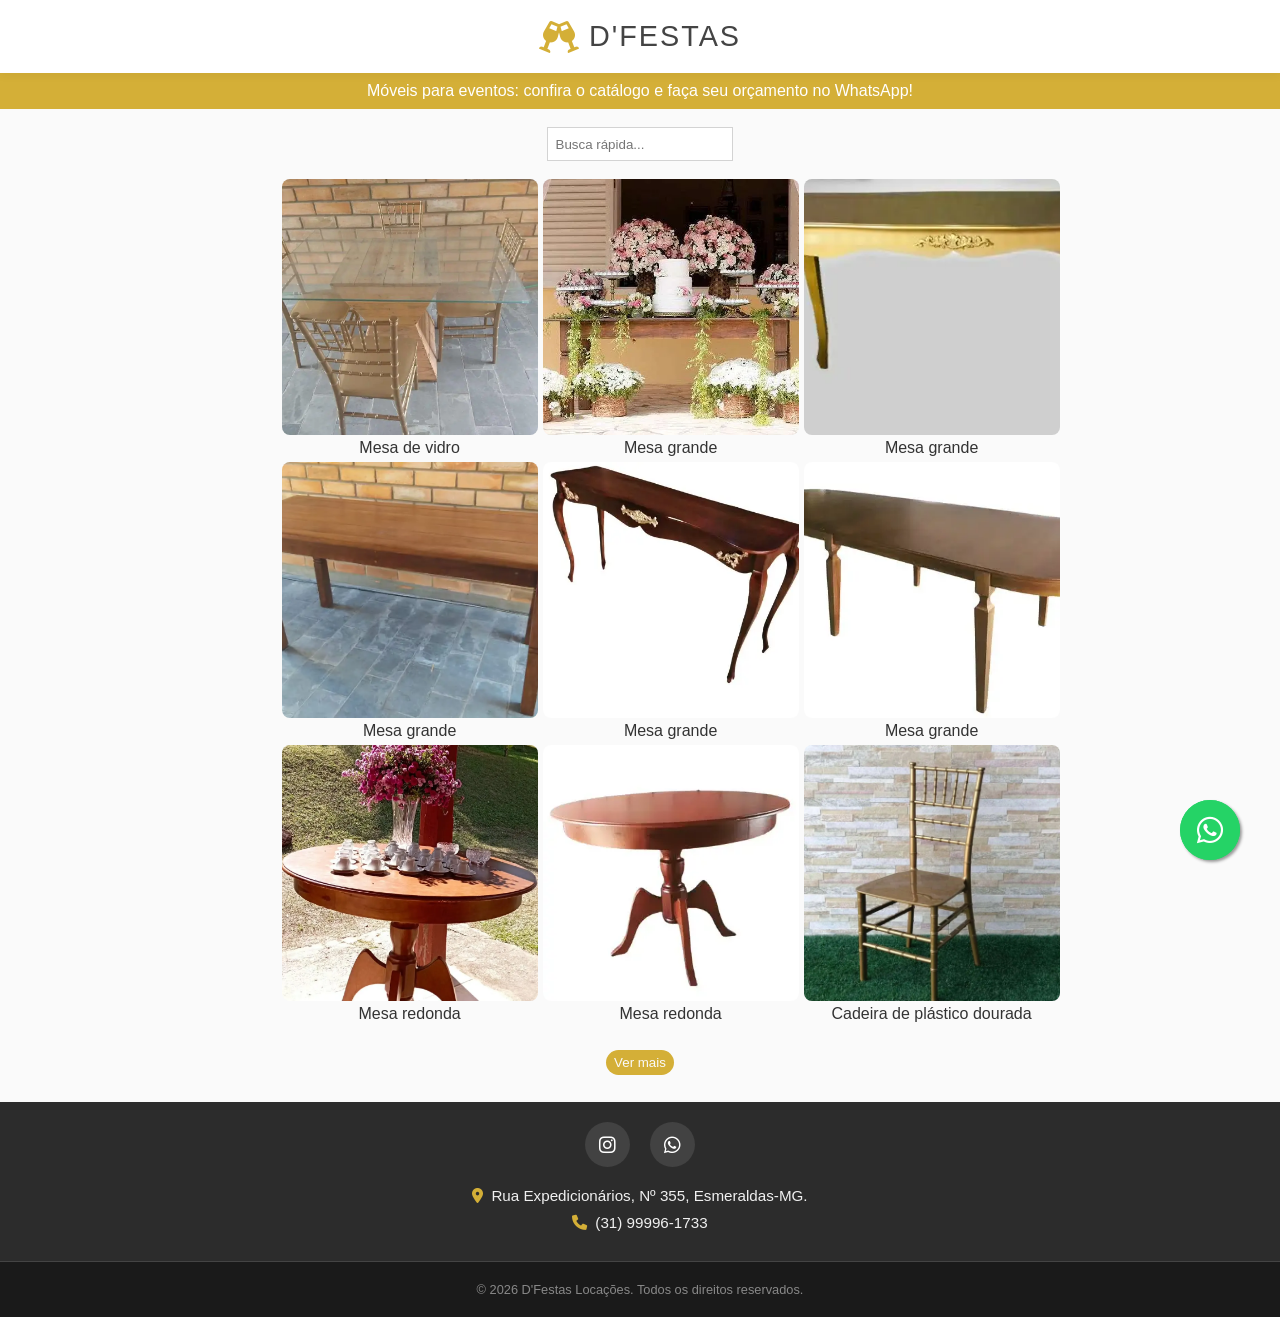
==== index.html @ 8e7d3e52 "Initial commit via Netlify" ====
<!DOCTYPE html>
<html lang="en">

<head>
    <meta charset="UTF-8">
    <meta name="viewport" content="width=device-width, initial-scale=1.0">
    <title>Aluguel de Móveis em Esmeraldas-MG | D'Festas</title>
    <link rel="stylesheet" href="styles.css">
    <!-- Ícones de fontawesome.com -->
    <link rel="stylesheet" href="https://cdnjs.cloudflare.com/ajax/libs/font-awesome/6.0.0/css/all.min.css">
    <link rel="shortcut icon" href="favicon.png" type="image/png">
</head>

<body>
    <header>
        <div class="logo-container">
            <i class="fas fa-glass-cheers icone-brinde" style="color: var(--cor-principal);"></i>
            <h1>D'Festas</h1>
        </div>
    </header>
    <section id="hero-section">
            Móveis para eventos: confira o catálogo e faça seu orçamento no WhatsApp!</section>
    <main>
        <div id="busca-conteiner">
            <input type="search" id="busca-input" placeholder="Busca rápida...">
        </div>

        <div id="galeria">
            <div class="item-galeria">
                <img src="imagens/item-33.webp">
                <label>Mesa de vidro</label>
            </div>
            <div class="item-galeria">
                <img src="imagens/item-37.webp">
                <label>Mesa grande</label>
            </div>
            <div class="item-galeria">
                <img src="imagens/item-48.webp">
                <label>Mesa grande</label>
            </div>
            <div class="item-galeria">
                <img src="imagens/item-49.webp">
                <label>Mesa grande</label>
            </div>
            <div class="item-galeria">
                <img src="imagens/item-57.webp">
                <label>Mesa grande</label>
            </div>
            <div class="item-galeria">
                <img src="imagens/item-58.webp">
                <label>Mesa grande</label>
            </div>
            <div class="item-galeria">
                <img src="imagens/item-47.webp">
                <label>Mesa redonda</label>
            </div>
            <div class="item-galeria">
                <img src="imagens/item-56.webp">
                <label>Mesa redonda</label>
            </div>
            <div class="item-galeria">
                <img src="imagens/item-45.webp">
                <label>Cadeira de plástico dourada</label>
            </div>
            <div class="item-galeria">
                <img src="imagens/item-46.webp">
                <label>Conjunto mesa e cadeiras infantil</label>
            </div>
            <div class="item-galeria">
                <img src="imagens/item-53.webp">
                <label>Banco</label>
            </div>
            <div class="item-galeria">
                <img src="imagens/item-54.webp">
                <label>Banco</label>
            </div>
            <div class="item-galeria">
                <img src="imagens/item-55.webp">
                <label>Banco</label>
            </div>
            <div class="item-galeria">
                <img src="imagens/item-50.webp">
                <label>Sofá</label>
            </div>
            <div class="item-galeria">
                <img src="imagens/item-51.webp">
                <label>Sofá</label>
            </div>
            <div class="item-galeria">
                <img src="imagens/item-52.webp">
                <label>Sofá</label>
            </div>

            <div class="item-galeria">
                <img src="imagens/item-38.webp">
                <label>Forro de mesa branco</label>
            </div>
            <div class="item-galeria">
                <img src="imagens/item-39.webp">
                <label>Forro de mesa dourado</label>
            </div>
            <div class="item-galeria">
                <img src="imagens/item-40.webp">
                <label>Forro de mesa rosa</label>
            </div>
            <div class="item-galeria">
                <img src="imagens/item-41.webp">
                <label>Forro de mesa xadrez</label>
            </div>

            <div class="item-galeria">
                <img src="imagens/item-7.webp">
                <label>Copo</label>
            </div>
            <div class="item-galeria">
                <img src="imagens/item-10.webp">
                <label>Copo</label>
            </div>
            <div class="item-galeria">
                <img src="imagens/item-4.webp">
                <label>Copo americano</label>
            </div>
            <div class="item-galeria">
                <img src="imagens/item-8.webp">
                <label>Copo de whiskey</label>
            </div>
            <div class="item-galeria">
                <img src="imagens/item-9.webp">
                <label>Copo de choppe</label>
            </div>
            <div class="item-galeria">
                <img src="imagens/item-5.webp">
                <label>Taça</label>
            </div>
            <div class="item-galeria">
                <img src="imagens/item-6.webp">
                <label>Taça de champanhe</label>
            </div>

            <div class="item-galeria">
                <img src="imagens/item-11.webp">
                <label>Prato</label>
            </div>
            <div class="item-galeria">
                <img src="imagens/item-13.webp">
                <label>Prato oitavado</label>
            </div>
            <div class="item-galeria">
                <img src="imagens/item-20.webp">
                <label>Colher</label>
            </div>
            <div class="item-galeria">
                <img src="imagens/item-21.webp">
                <label>Garfo</label>
            </div>
            <div class="item-galeria">
                <img src="imagens/item-22.webp">
                <label>Faca</label>
            </div>

            <div class="item-galeria">
                <img src="imagens/item-24.webp">
                <label>Travessa</label>
            </div>
            <div class="item-galeria">
                <img src="imagens/item-25.webp">
                <label>Travessa</label>
            </div>
            <div class="item-galeria">
                <img src="imagens/item-26.webp">
                <label>Travessa</label>
            </div>
            <div class="item-galeria">
                <img src="imagens/item-27.webp">
                <label>Travessa</label>
            </div>
            <div class="item-galeria">
                <img src="imagens/item-28.webp">
                <label>Travessa</label>
            </div>
            <div class="item-galeria">
                <img src="imagens/item-29.webp">
                <label>Travessa</label>
            </div>
            <div class="item-galeria">
                <img src="imagens/item-30.webp">
                <label>Travessa</label>
            </div>
            <div class="item-galeria">
                <img src="imagens/item-17.webp">
                <label>Panela de Buffet</label>
            </div>
            <div class="item-galeria">
                <img src="imagens/item-42.webp">
                <label>Panela de buffet</label>
            </div>
            <div class="item-galeria">
                <img src="imagens/item-31.webp">
                <label>Dispenser de bebidas</label>
            </div>
            <div class="item-galeria">
                <img src="imagens/item-43.webp">
                <label>Dispenser de bebidas</label>
            </div>
            <div class="item-galeria">
                <img src="imagens/item-15.webp">
                <label>Jarra</label>
            </div>

            <div class="item-galeria">
                <img src="imagens/item-59.webp">
                <label>Prateleira</label>
            </div>
            <div class="item-galeria">
                <img src="imagens/item-61.webp">
                <label>Porta Buquê</label>
            </div>
        </div>

        <div id="conteiner-ver-mais">
            <button id="ver-mais">Ver mais</button>
        </div>
    </main>

    <footer>
        <div class="footer-content">
            <div class="social-links">
                <a href="https://www.instagram.com/dfestas5/"><i class="fab fa-instagram"></i></a>
                <a
                    href="https://wa.me/553199961733?text=Olá!%20Gostaria%20de%20solicitar%20um%20orçamento%20para%20o%20aluguel%20de%20móveis%20para%20minha%20festa.%20Pode%20me%20ajudar?"><i
                        class="fab fa-whatsapp"></i></a>
            </div>

            <div class="contato-info">
                <p><i class="fas fa-map-marker-alt"></i> Rua Expedicionários, Nº 355, Esmeraldas-MG.</p>
                <!--<p><i class="fas fa-envelope"></i> contato@dfestas.com.br</p>-->
                <p><i class="fas fa-phone"></i> (31) 99996-1733</p>
            </div>
        </div>

        <div class="copyright">
            <p>&copy; 2026 D'Festas Locações. Todos os direitos reservados.</p>
        </div>
    </footer>

    <a href="https://wa.me/553199961733?text=Olá!%20Gostaria%20de%20solicitar%20um%20orçamento%20para%20o%20aluguel%20de%20móveis%20para%20minha%20festa.%20Pode%20me%20ajudar?"
        class="whatsapp-float" target="_blank">
        <i class="fab fa-whatsapp"></i>
    </a>
    <script src="script.js"></script>
</body>

</html>
---- styles.css ----
/* --- Configurações Gerais --- */
:root {
    --cor-principal: #d4af37; /* Dourado chique */
    --cor-fundo: #fafafa;
    --cor-texto: #333;
    --whatsapp-green: #25d366;
}

* { margin: 0; padding: 0; font-family: 'Helvetica Neue', Arial, sans-serif; }

body { background-color: var(--cor-fundo); color: var(--cor-texto); margin: 0;}

/* --- Cabeçalho (Header) --- */
header {
    background: white;
    text-align: center;
    padding: 20px;
    box-shadow: 0 2px 10px rgba(0,0,0,0.05);
    position: sticky;
    top: 0;
    z-index: 100;
}

#hero-section {
    background-color: #d4af37;
    color: white;
    width: 96vw;
    padding: 1vh 2vw;
    text-align: center;
}

.logo-container {
    display: flex;
    align-items: center;
    justify-content: center;
    gap: 10px;
}

.icone-brinde {
    font-size: 2rem;
}

h1 {
    font-size: 1.8rem;
    color: #444;
    font-weight: 300;
    text-transform: uppercase;
    letter-spacing: 2px;
}

/* Busca */
#busca-conteiner {
    display: flex;
    align-items: center;
    justify-content: center;
    gap: 20px;
    flex-direction: row;
    margin: 2vh auto 2vh auto;
}

#busca-input {
    display: block;
    min-width: 8.8vw;
    height: 3.8vh;
    padding: 0.2vh 0.6vw;
    border: 1px solid lightgray;
    justify-self: center;
}
/*
#busca-conteiner > button {
    background-color: none;
    border: none;
    border-radius: 80%;
    padding: 6px;
}*/

/* Conteúdo principal */
#galeria {
    display: grid;
    grid-template-columns: repeat(3, 1fr);
    gap: 5px;
    margin: 0 2vw;
}

.item-galeria {
    text-align: center;
}

.item-galeria > img {
    width: 30vw;
    height: 30vw;
    border-radius: 8px;
    object-fit: cover;
}

/* Footer (Roda-pé) */
footer {
    background-color: #2c2c2c; /* Cinza chumbo elegante */
    color: #f0f0f0;            /* Branco suave para não cansar a vista */
    padding-top: 20px;
    margin-top: 3vh;          /* Espaço para separar do conteúdo acima */
    text-align: center;
}

.footer-content {
    padding: 0 20px 30px 20px;
    max-width: 800px;
    margin: 0 auto;            /* Centraliza em telas grandes */
}

footer h3 {
    font-size: 2rem;
    font-family: 'Georgia', serif; /* Fonte mais clássica para a marca */
    color: var(--cor-principal);   /* O dourado (#d4af37) */
    margin-bottom: 10px;
}

.slogan {
    font-style: italic;
    opacity: 0.7;
    margin-bottom: 25px;
}

/* --- Ícones de Redes Sociais --- */
.social-links {
    margin-bottom: 20px;
}

.social-links a {
    display: inline-flex;
    justify-content: center;
    align-items: center;
    width: 45px;
    height: 45px;
    background: rgba(255,255,255,0.1); /* Fundo translúcido */
    color: white;
    margin: 0 8px;
    border-radius: 50%;
    text-decoration: none;
    font-size: 1.2rem;
    transition: all 0.3s ease;
}

.social-links a:hover {
    background: var(--cor-principal); /* Fica dourado ao passar o mouse */
    transform: translateY(-3px);      /* Efeito de "pulo" */
}

/* --- Informações de Contato --- */
.contato-info p {
    margin: 10px 0 0 0;
    font-size: 0.95rem;
    display: flex;
    justify-content: center;
    align-items: center;
    gap: 8px; /* Espaço entre ícone e texto */
}

.contato-info i {
    color: var(--cor-principal);
}

/* --- Copyright (Rodapé do Rodapé) --- */
.copyright {
    background-color: #1a1a1a; /* Um tom ainda mais escuro */
    padding: 20px;
    font-size: 0.8rem;
    color: #888;
    border-top: 1px solid #444;
}

.hidden {
    display: none !important;
}

/* Estilização do Botão */
.whatsapp-float {
    position: fixed;
    width: 60px;
    height: 60px;
    bottom: 40px;
    right: 40px;
    background-color: #25d366;
    color: #FFF;
    border-radius: 50px;
    text-align: center;
    font-size: 30px;
    box-shadow: 2px 2px 3px #999;
    z-index: 1000;
    display: flex;
    align-items: center;
    justify-content: center;
    text-decoration: none;
    transition: all 0.3s ease;
}

.whatsapp-float:hover {
    background-color: #128c7e;
    transform: scale(1.1);
    color: white;
}

/* Animação opcional de "pulso" para chamar atenção */
.whatsapp-float::after {
    content: "";
    width: 100%;
    height: 100%;
    background-color: #25d366;
    position: absolute;
    border-radius: 50%;
    z-index: -1;
    animation: pulse 2s infinite;
}

@keyframes pulse {
    0% { transform: scale(1); opacity: 1; }
    100% { transform: scale(1.5); opacity: 0; }
}

#conteiner-ver-mais {
    display: flex;
    justify-content: center;
    margin-top: 3vh;
}

#ver-mais {
    border-radius: 15px;
    color: #fafafa;
    background-color: var(--cor-principal);
    padding: 5px 8px;
    border: none;
}

@media (min-width: 600px) {
    main {
        width: 60vw;
        margin: 0 auto;
    }
    .item-galeria > img {
        width: 20vw;
        height: 20vw;
    }
}
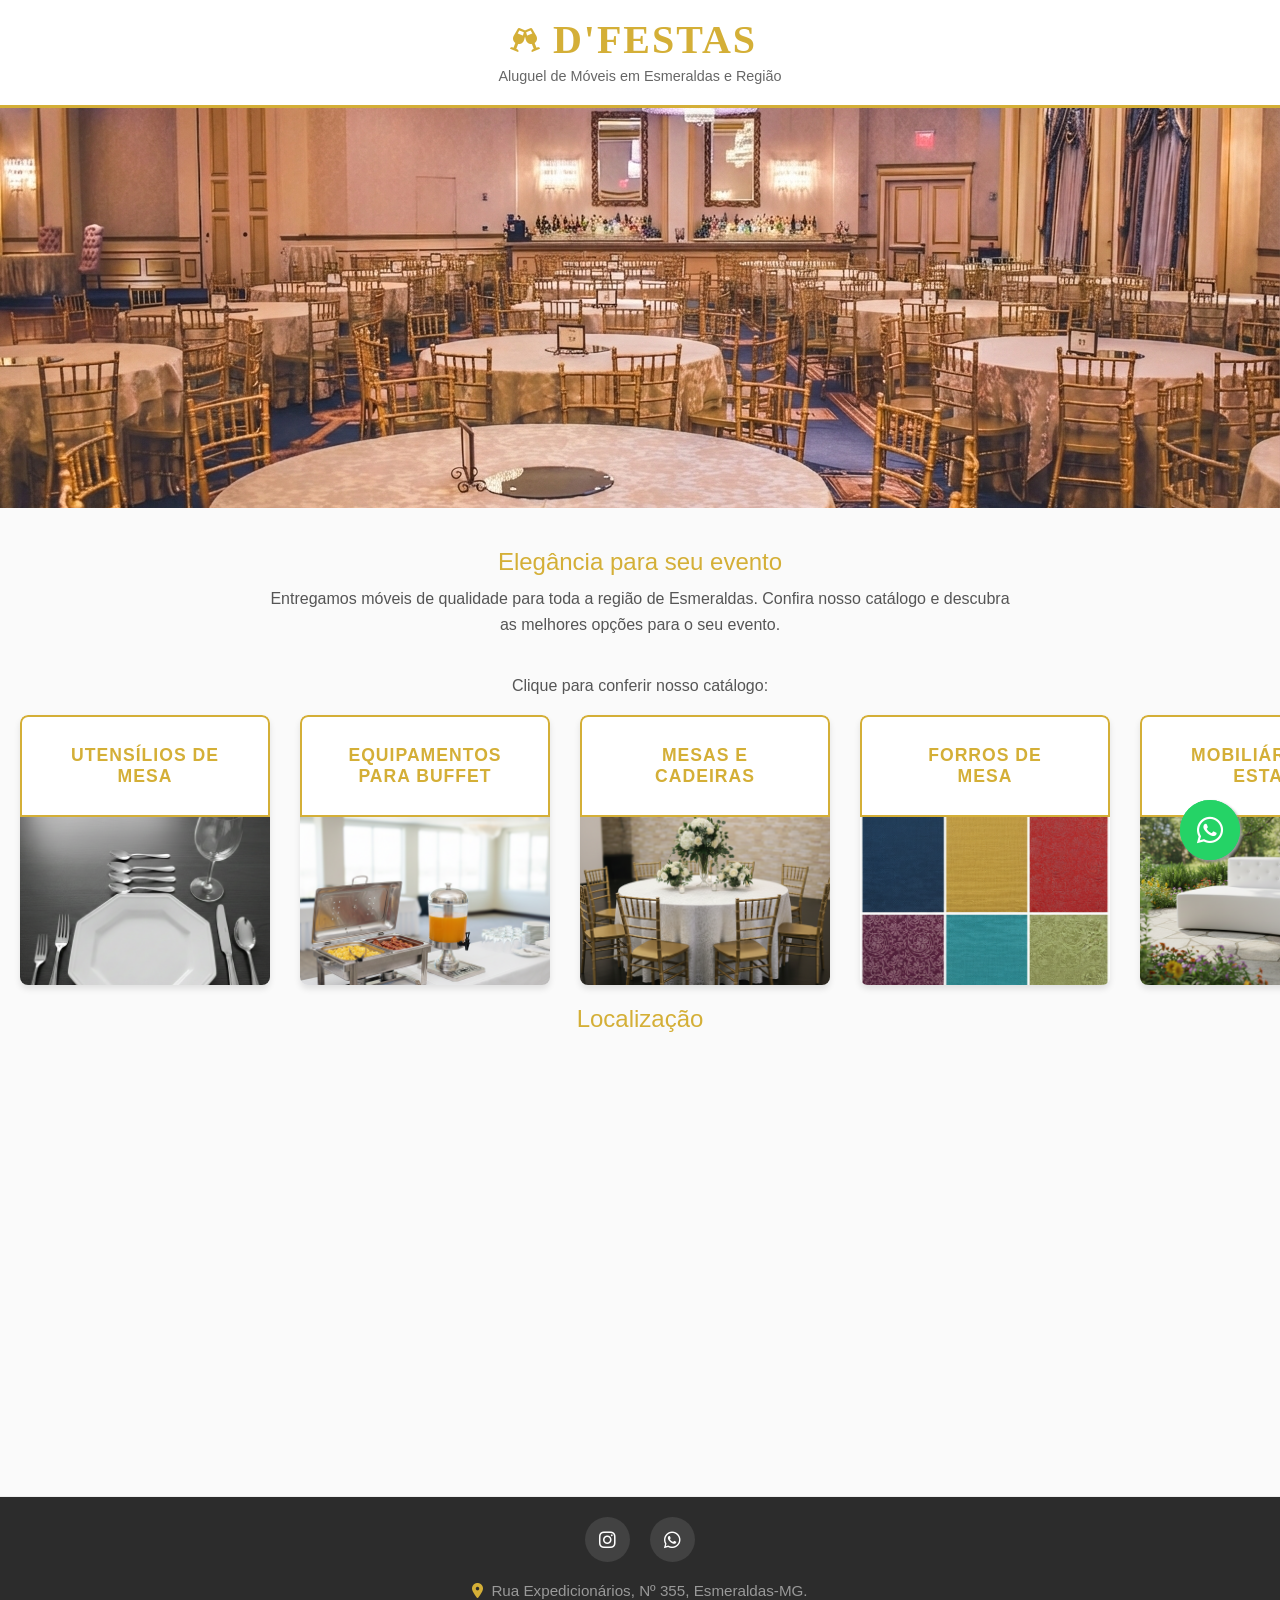
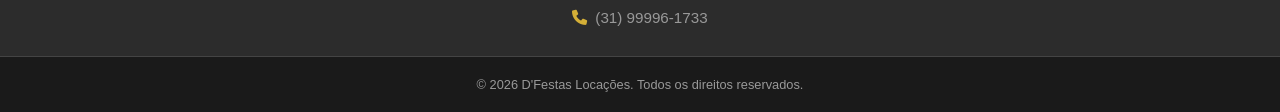
==== commit b156c07d: "Revert" ====
--- a/index.html
+++ b/index.html
@@ -1,226 +1,95 @@
 <!DOCTYPE html>
-<html lang="en">
+<html lang="pt-br">
 
 <head>
     <meta charset="UTF-8">
     <meta name="viewport" content="width=device-width, initial-scale=1.0">
-    <title>Aluguel de Móveis em Esmeraldas-MG | D'Festas</title>
-    <link rel="stylesheet" href="styles.css">
+    <title>D'Festas - Aluguel de Móveis em Esmeraldas</title>
     <!-- Ícones de fontawesome.com -->
     <link rel="stylesheet" href="https://cdnjs.cloudflare.com/ajax/libs/font-awesome/6.0.0/css/all.min.css">
+    <link rel="stylesheet" href="styles.css">
     <link rel="shortcut icon" href="favicon.png" type="image/png">
 </head>
+<body>
 
-<body>
     <header>
-        <div class="logo-container">
+        <div id="identidade-marca">
             <i class="fas fa-glass-cheers icone-brinde" style="color: var(--cor-principal);"></i>
             <h1>D'Festas</h1>
         </div>
+        <p>Aluguel de Móveis em Esmeraldas e Região</p>
     </header>
-    <section id="hero-section">
-            Móveis para eventos: confira o catálogo e faça seu orçamento no WhatsApp!</section>
-    <main>
-        <div id="busca-conteiner">
-            <input type="search" id="busca-input" placeholder="Busca rápida...">
+
+    <div class="carousel-container">
+        <div class="carousel-slide active">
+            <img src="imagens/banner-photo-1.png" alt="Decoração de Festa 1">
+        </div>
+        
+        <div class="carousel-slide">
+            <img src="imagens/mesa e cadeiras.png" alt="Decoração de Festa 2">
         </div>
 
-        <div id="galeria">
-            <div class="item-galeria">
-                <img src="imagens/item-33.webp">
-                <label>Mesa de vidro</label>
-            </div>
-            <div class="item-galeria">
-                <img src="imagens/item-37.webp">
-                <label>Mesa grande</label>
-            </div>
-            <div class="item-galeria">
-                <img src="imagens/item-48.webp">
-                <label>Mesa grande</label>
-            </div>
-            <div class="item-galeria">
-                <img src="imagens/item-49.webp">
-                <label>Mesa grande</label>
-            </div>
-            <div class="item-galeria">
-                <img src="imagens/item-57.webp">
-                <label>Mesa grande</label>
-            </div>
-            <div class="item-galeria">
-                <img src="imagens/item-58.webp">
-                <label>Mesa grande</label>
-            </div>
-            <div class="item-galeria">
-                <img src="imagens/item-47.webp">
-                <label>Mesa redonda</label>
-            </div>
-            <div class="item-galeria">
-                <img src="imagens/item-56.webp">
-                <label>Mesa redonda</label>
-            </div>
-            <div class="item-galeria">
-                <img src="imagens/item-45.webp">
-                <label>Cadeira de plástico dourada</label>
-            </div>
-            <div class="item-galeria">
-                <img src="imagens/item-46.webp">
-                <label>Conjunto mesa e cadeiras infantil</label>
-            </div>
-            <div class="item-galeria">
-                <img src="imagens/item-53.webp">
-                <label>Banco</label>
-            </div>
-            <div class="item-galeria">
-                <img src="imagens/item-54.webp">
-                <label>Banco</label>
-            </div>
-            <div class="item-galeria">
-                <img src="imagens/item-55.webp">
-                <label>Banco</label>
-            </div>
-            <div class="item-galeria">
-                <img src="imagens/item-50.webp">
-                <label>Sofá</label>
-            </div>
-            <div class="item-galeria">
-                <img src="imagens/item-51.webp">
-                <label>Sofá</label>
-            </div>
-            <div class="item-galeria">
-                <img src="imagens/item-52.webp">
-                <label>Sofá</label>
-            </div>
-
-            <div class="item-galeria">
-                <img src="imagens/item-38.webp">
-                <label>Forro de mesa branco</label>
-            </div>
-            <div class="item-galeria">
-                <img src="imagens/item-39.webp">
-                <label>Forro de mesa dourado</label>
-            </div>
-            <div class="item-galeria">
-                <img src="imagens/item-40.webp">
-                <label>Forro de mesa rosa</label>
-            </div>
-            <div class="item-galeria">
-                <img src="imagens/item-41.webp">
-                <label>Forro de mesa xadrez</label>
-            </div>
-
-            <div class="item-galeria">
-                <img src="imagens/item-7.webp">
-                <label>Copo</label>
-            </div>
-            <div class="item-galeria">
-                <img src="imagens/item-10.webp">
-                <label>Copo</label>
-            </div>
-            <div class="item-galeria">
-                <img src="imagens/item-4.webp">
-                <label>Copo americano</label>
-            </div>
-            <div class="item-galeria">
-                <img src="imagens/item-8.webp">
-                <label>Copo de whiskey</label>
-            </div>
-            <div class="item-galeria">
-                <img src="imagens/item-9.webp">
-                <label>Copo de choppe</label>
-            </div>
-            <div class="item-galeria">
-                <img src="imagens/item-5.webp">
-                <label>Taça</label>
-            </div>
-            <div class="item-galeria">
-                <img src="imagens/item-6.webp">
-                <label>Taça de champanhe</label>
-            </div>
-
-            <div class="item-galeria">
-                <img src="imagens/item-11.webp">
-                <label>Prato</label>
-            </div>
-            <div class="item-galeria">
-                <img src="imagens/item-13.webp">
-                <label>Prato oitavado</label>
-            </div>
-            <div class="item-galeria">
-                <img src="imagens/item-20.webp">
-                <label>Colher</label>
-            </div>
-            <div class="item-galeria">
-                <img src="imagens/item-21.webp">
-                <label>Garfo</label>
-            </div>
-            <div class="item-galeria">
-                <img src="imagens/item-22.webp">
-                <label>Faca</label>
-            </div>
-
-            <div class="item-galeria">
-                <img src="imagens/item-24.webp">
-                <label>Travessa</label>
-            </div>
-            <div class="item-galeria">
-                <img src="imagens/item-25.webp">
-                <label>Travessa</label>
-            </div>
-            <div class="item-galeria">
-                <img src="imagens/item-26.webp">
-                <label>Travessa</label>
-            </div>
-            <div class="item-galeria">
-                <img src="imagens/item-27.webp">
-                <label>Travessa</label>
-            </div>
-            <div class="item-galeria">
-                <img src="imagens/item-28.webp">
-                <label>Travessa</label>
-            </div>
-            <div class="item-galeria">
-                <img src="imagens/item-29.webp">
-                <label>Travessa</label>
-            </div>
-            <div class="item-galeria">
-                <img src="imagens/item-30.webp">
-                <label>Travessa</label>
-            </div>
-            <div class="item-galeria">
-                <img src="imagens/item-17.webp">
-                <label>Panela de Buffet</label>
-            </div>
-            <div class="item-galeria">
-                <img src="imagens/item-42.webp">
-                <label>Panela de buffet</label>
-            </div>
-            <div class="item-galeria">
-                <img src="imagens/item-31.webp">
-                <label>Dispenser de bebidas</label>
-            </div>
-            <div class="item-galeria">
-                <img src="imagens/item-43.webp">
-                <label>Dispenser de bebidas</label>
-            </div>
-            <div class="item-galeria">
-                <img src="imagens/item-15.webp">
-                <label>Jarra</label>
-            </div>
-
-            <div class="item-galeria">
-                <img src="imagens/item-59.webp">
-                <label>Prateleira</label>
-            </div>
-            <div class="item-galeria">
-                <img src="imagens/item-61.webp">
-                <label>Porta Buquê</label>
-            </div>
+        <div class="carousel-slide">
+            <img src="imagens/mesas e cadeiras/item-37.webp" alt="Decoração de Festa 2">
         </div>
 
-        <div id="conteiner-ver-mais">
-            <button id="ver-mais">Ver mais</button>
+        <div class="carousel-slide">
+            <img src="imagens/banner-photo-3.jpeg" alt="Decoração de Festa 2">
         </div>
-    </main>
+
+        <div class="carousel-slide">
+            <img src="imagens/banner-photo-4.jpeg" alt="Decoração de Festa 2">
+        </div>
+    </div>
+
+    <section class="intro-text">
+        <h2>Elegância para seu evento</h2>
+        <p>Entregamos móveis de qualidade para toda a região de Esmeraldas. Confira nosso catálogo e descubra as
+            melhores opções para o seu evento.</p>
+    </section>
+
+    <span style="margin: 0 auto; color: #555;">Clique para conferir nosso catálogo:</span>
+    <section class="catalog-grid">
+        <a href="catalogo/utensilios de mesa.html" class="catalog-item">
+            <div class="catalog-label">
+                <span>Utensílios de Mesa</span>
+            </div>
+            <img src="imagens/utensilios de mesa.png" alt="Utensílios de Mesa">
+        </a>
+
+        <a href="catalogo/equipamentos para buffet.html" class="catalog-item">
+            <div class="catalog-label">
+                <span>Equipamentos para Buffet</span>
+            </div>
+            <img src="imagens/equipamento de buffet.png" alt="Equipamentos para Buffet">
+        </a>
+
+        <a href="catalogo/mesas e cadeiras.html" class="catalog-item">
+            <div class="catalog-label">
+                <span>Mesas e Cadeiras</span>
+            </div>
+            <img src="imagens/mesa e cadeiras.png" alt="Mesas e Cadeiras">
+        </a>
+
+        <a href="catalogo/forros de mesa.html" class="catalog-item">
+            <div class="catalog-label">
+                <span>Forros de mesa</span>
+            </div>
+            <img src="imagens/forros de mesa.png" alt="Forros de mesa">
+        </a>
+
+        <a href="catalogo/mobiliario de estar.html" class="catalog-item">
+            <div class="catalog-label">
+                <span>Mobiliário de Estar</span>
+            </div>
+            <img src="imagens/mobiliario de estar.png" alt="Mobiliário de Estar">
+        </a>
+    </section>
+
+    <section>
+        <h2>Localização</h2>
+        <iframe src="https://www.google.com/maps/embed?pb=!1m18!1m12!1m3!1d3754.786325806348!2d-44.31425472397427!3d-19.764230881587242!2m3!1f0!2f0!3f0!3m2!1i1024!2i768!4f13.1!3m3!1m2!1s0xa6e4645661f8d5%3A0xfc83f2b310635bd!2sR.%20Expedicion%C3%A1rios%2C%20355%20-%20Silverado%2C%20Esmeraldas%20-%20MG%2C%2035740-000!5e0!3m2!1spt-BR!2sbr!4v1771363476978!5m2!1spt-BR!2sbr" id="iframe-localizacao" height="450" style="border:0;" allowfullscreen="" loading="lazy" referrerpolicy="no-referrer-when-downgrade"></iframe>
+    </section>
 
     <footer>
         <div class="footer-content">
@@ -248,6 +117,28 @@
         <i class="fab fa-whatsapp"></i>
     </a>
     <script src="script.js"></script>
+
+    <script>
+        let slideIndex = 0;
+        const slides = document.querySelectorAll(".carousel-slide");
+
+        function showSlides() {
+            for (let i = 0; i < slides.length; i++) {
+                slides[i].classList.remove("active");
+            }
+
+            slideIndex++;
+            if (slideIndex > slides.length) { slideIndex = 1 }
+
+            slides[slideIndex - 1].classList.add("active");
+
+            setTimeout(showSlides, 4000);
+        }
+
+        if (slides.length > 0) {
+            showSlides();
+        }
+    </script>
 </body>
 
 </html>
--- a/styles.css
+++ b/styles.css
@@ -1,85 +1,239 @@
-/* --- Configurações Gerais --- */
+/* --- Configurações da Paleta de Cores --- */
 :root {
-    --cor-principal: #d4af37; /* Dourado chique */
+    --cor-principal: #d4af37;
     --cor-fundo: #fafafa;
     --cor-texto: #333;
     --whatsapp-green: #25d366;
-}
-
-* { margin: 0; padding: 0; font-family: 'Helvetica Neue', Arial, sans-serif; }
-
-body { background-color: var(--cor-fundo); color: var(--cor-texto); margin: 0;}
-
-/* --- Cabeçalho (Header) --- */
+    --cor-overlay: rgba(0, 0, 0, 0.4);
+}
+
+/* --- Reset Básico --- */
+* {
+    margin: 0;
+    padding: 0;
+    box-sizing: border-box;
+}
+
+body {
+    font-family: 'Segoe UI', Tahoma, Geneva, Verdana, sans-serif;
+    background-color: var(--cor-fundo);
+    color: var(--cor-texto);
+    display: flex;
+    flex-direction: column;
+    min-height: 100vh;
+    overflow-x: hidden;
+}
+
+/* --- Cabeçalho --- */
 header {
-    background: white;
-    text-align: center;
-    padding: 20px;
-    box-shadow: 0 2px 10px rgba(0,0,0,0.05);
-    position: sticky;
-    top: 0;
-    z-index: 100;
-}
-
-#hero-section {
-    background-color: #d4af37;
-    color: white;
-    width: 96vw;
-    padding: 1vh 2vw;
-    text-align: center;
-}
-
-.logo-container {
-    display: flex;
-    align-items: center;
-    justify-content: center;
-    gap: 10px;
-}
-
-.icone-brinde {
-    font-size: 2rem;
-}
-
-h1 {
-    font-size: 1.8rem;
-    color: #444;
-    font-weight: 300;
+    background-color: #fff;
+    border-bottom: 3px solid var(--cor-principal);
+    padding: 1rem 0;
+    text-align: center;
+}
+
+header h1 {
+    font-family: 'Georgia', serif;
+    color: var(--cor-principal);
+    font-size: 2.5rem;
     text-transform: uppercase;
     letter-spacing: 2px;
 }
 
-/* Busca */
-#busca-conteiner {
-    display: flex;
-    align-items: center;
-    justify-content: center;
-    gap: 20px;
+header p {
+    font-size: 0.9rem;
+    color: #666;
+    margin: 5px auto;
+    width: fit-content;
+}
+
+/* --- Banner Carrossel --- */
+.carousel-container {
+    position: relative;
+    width: 100%;
+    height: 400px;
+    overflow: hidden;
+    background-color: #ddd;
+}
+
+.carousel-slide {
+    width: 100%;
+    height: 100%;
+    display: none;
+    animation: fade 1.5s;
+}
+
+.carousel-slide img {
+    width: 100%;
+    height: 100%;
+    object-fit: cover;
+}
+
+.carousel-slide.active {
+    display: block;
+}
+
+@keyframes fade {
+    from {
+        opacity: .4
+    }
+    to {
+        opacity: 1
+    }
+}
+
+/* --- Texto Centralizado --- */
+.intro-text {
+    text-align: center;
+    padding: 40px 20px;
+    max-width: 800px;
+    margin: 0 auto;
+}
+
+h2 {
+    font-weight: 300;
+    margin-bottom: 10px;
+    color: var(--cor-principal);
+}
+
+.intro-text p {
+    line-height: 1.6;
+    color: #555;
+}
+
+/* --- Catálogo --- */
+.catalog-grid {
+    display: grid;
+    grid-template-columns: repeat(auto-fit, minmax(250px, 1fr));
+    gap: 30px;
+    padding: 20px;
+    max-width: 1600px;
+    margin: 0 auto;
+}
+
+.catalog-item {
+    display: flex;
+    flex-direction: column;
+    height: 30vh;
+    background-color: var(--bg-card);
+    border-radius: 8px;
+    overflow: hidden;
+    text-decoration: none;
+    box-shadow: 0 4px 6px rgba(0, 0, 0, 0.1);
+    transition: transform 0.3s ease, box-shadow 0.3s ease;
+}
+
+.catalog-item:hover {
+    transform: translateY(-5px);
+    box-shadow: 0 12px 24px rgba(0, 0, 0, 0.2);
+}
+
+.catalog-label {
+    padding: 20px;
+    text-align: center;
+    background-color: #fff;
+    display: flex;
+    justify-content: center;
+    align-items: center;
+    border-bottom: 1px solid #eee;
+    border-radius: 8px 8px 0 0;
+    border: 2px solid var(--cor-principal);
+}
+
+.catalog-label span {
+    color: var(--cor-principal);
+    font-size: 1.1rem;
+    font-weight: bold;
+    text-transform: uppercase;
+    letter-spacing: 1px;
+    padding: 8px 16px;
+    border-radius: 4px;
+}
+
+.catalog-item img {
+    width: 100%;
+    height: 200px;
+    object-fit: cover;
+    display: block;
+}
+
+section {
+    margin: 0 auto;
+
+    text-align: center;
+    color: var(--cor-principal);
+}
+
+#iframe-localizacao {
+    width: 100vw;
+}
+
+/* --- Footer --- */
+footer {
+    background-color: #fff;
+    padding: 20px;
+    text-align: center;
+    margin-top: auto;
+    border-top: 1px solid #eee;
+}
+
+footer p {
+    font-size: 0.8rem;
+    color: #999;
+}
+
+/* --- Responsividade (Telas Médias) --- */
+@media (max-width: 1145px) {
+    .catalog-grid {
+        grid-template-columns: 1fr 1fr 1fr;
+    }
+}
+
+/* --- Responsividade (Mobile) --- */
+@media (max-width: 768px) {
+    header h1 {
+        font-size: 2rem;
+    }
+
+    .carousel-container {
+        height: 250px;
+    }
+
+    .catalog-grid {
+        grid-template-columns: 1fr;
+    }
+
+    .catalog-label {
+        overflow-y: hidden;
+    }
+
+    .catalog-item {
+        height: 200px;
+    }
+}
+
+
+/* --- Identidade da Marca --- */
+#identidade-marca {
+    display: flex;
     flex-direction: row;
-    margin: 2vh auto 2vh auto;
-}
-
-#busca-input {
-    display: block;
-    min-width: 8.8vw;
-    height: 3.8vh;
-    padding: 0.2vh 0.6vw;
-    border: 1px solid lightgray;
-    justify-self: center;
-}
-/*
-#busca-conteiner > button {
-    background-color: none;
-    border: none;
-    border-radius: 80%;
-    padding: 6px;
-}*/
-
-/* Conteúdo principal */
+    width: 99vw;
+    align-items: center;
+    justify-content: center;
+    gap: 1vw;
+    text-decoration: none;
+}
+
+#identidade-marca > i {
+    font-size: 1.5rem;
+}
+
+/* --- Galeria --- */
 #galeria {
     display: grid;
     grid-template-columns: repeat(3, 1fr);
     gap: 5px;
-    margin: 0 2vw;
+    margin: 3vh 2vw 5vh 2vw;
 }
 
 .item-galeria {
@@ -93,25 +247,25 @@
     object-fit: cover;
 }
 
-/* Footer (Roda-pé) */
+/* --- Footer (Roda-pé) --- */
 footer {
-    background-color: #2c2c2c; /* Cinza chumbo elegante */
-    color: #f0f0f0;            /* Branco suave para não cansar a vista */
-    padding-top: 20px;
-    margin-top: 3vh;          /* Espaço para separar do conteúdo acima */
+    background-color: #2c2c2c;
+    color: #f0f0f0;
+    padding: 20px 0 0 0;
+    margin-top: -1px;
     text-align: center;
 }
 
 .footer-content {
     padding: 0 20px 30px 20px;
     max-width: 800px;
-    margin: 0 auto;            /* Centraliza em telas grandes */
+    margin: 0 auto;
 }
 
 footer h3 {
     font-size: 2rem;
-    font-family: 'Georgia', serif; /* Fonte mais clássica para a marca */
-    color: var(--cor-principal);   /* O dourado (#d4af37) */
+    font-family: 'Georgia', serif;
+    color: var(--cor-principal);
     margin-bottom: 10px;
 }
 
@@ -132,7 +286,7 @@
     align-items: center;
     width: 45px;
     height: 45px;
-    background: rgba(255,255,255,0.1); /* Fundo translúcido */
+    background: rgba(255, 255, 255, 0.1);
     color: white;
     margin: 0 8px;
     border-radius: 50%;
@@ -142,8 +296,8 @@
 }
 
 .social-links a:hover {
-    background: var(--cor-principal); /* Fica dourado ao passar o mouse */
-    transform: translateY(-3px);      /* Efeito de "pulo" */
+    background: var(--cor-principal);
+    transform: translateY(-3px);
 }
 
 /* --- Informações de Contato --- */
@@ -153,7 +307,7 @@
     display: flex;
     justify-content: center;
     align-items: center;
-    gap: 8px; /* Espaço entre ícone e texto */
+    gap: 8px;
 }
 
 .contato-info i {
@@ -162,7 +316,7 @@
 
 /* --- Copyright (Rodapé do Rodapé) --- */
 .copyright {
-    background-color: #1a1a1a; /* Um tom ainda mais escuro */
+    background-color: #1a1a1a;
     padding: 20px;
     font-size: 0.8rem;
     color: #888;
@@ -173,7 +327,7 @@
     display: none !important;
 }
 
-/* Estilização do Botão */
+/* --- Botão WhatsApp --- */
 .whatsapp-float {
     position: fixed;
     width: 60px;
@@ -200,7 +354,6 @@
     color: white;
 }
 
-/* Animação opcional de "pulso" para chamar atenção */
 .whatsapp-float::after {
     content: "";
     width: 100%;
@@ -213,31 +366,12 @@
 }
 
 @keyframes pulse {
-    0% { transform: scale(1); opacity: 1; }
-    100% { transform: scale(1.5); opacity: 0; }
-}
-
-#conteiner-ver-mais {
-    display: flex;
-    justify-content: center;
-    margin-top: 3vh;
-}
-
-#ver-mais {
-    border-radius: 15px;
-    color: #fafafa;
-    background-color: var(--cor-principal);
-    padding: 5px 8px;
-    border: none;
-}
-
-@media (min-width: 600px) {
-    main {
-        width: 60vw;
-        margin: 0 auto;
-    }
-    .item-galeria > img {
-        width: 20vw;
-        height: 20vw;
+    0% {
+        transform: scale(1);
+        opacity: 1;
+    }
+    100% {
+        transform: scale(1.5);
+        opacity: 0;
     }
 }
